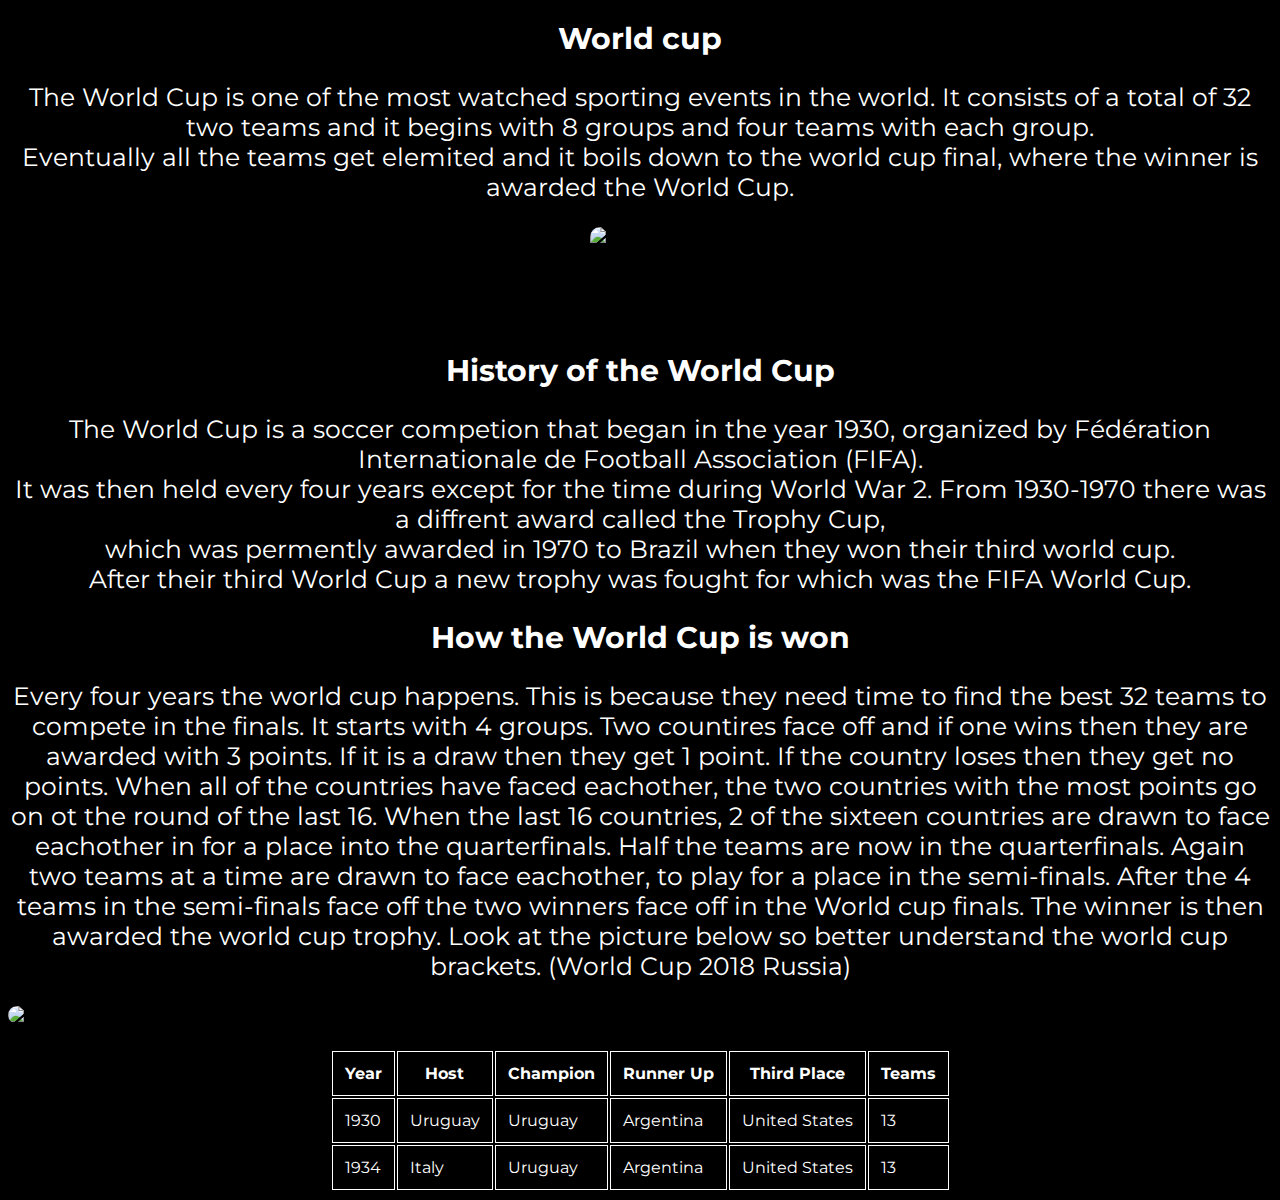
==== index.html @ 8c666b38 "Rename Passionproject.Html to index.html" ====
<!DOCTYPE html>
<html>
<head>
<title>The World Cup</title>
<link href="./DesignTechPassionProject.css" rel="stylesheet">
<link rel="preconnect" href="https://fonts.gstatic.com">
<link href="https://fonts.googleapis.com/css2?family=Montserrat:wght@500&display=swap" rel="stylesheet">
</head>
<body>
 
<h1>World cup</h1>
<p class="Intro-Info">The World Cup is one of the most watched sporting events in the world. It consists of a total of 32 two teams and it begins with 8 groups and four teams with each group. <br>
Eventually all the teams get elemited and it boils down to the world cup final, where the winner is awarded the World Cup.</p>
<img position: fixed; src="https://upload.wikimedia.org/wikipedia/commons/thumb/5/5b/Tour_da_Ta%C3%A7a_da_Copa_do_Mundo_%2814231974005%29.jpg/1200px-Tour_da_Ta%C3%A7a_da_Copa_do_Mundo_%2814231974005%29.jpg"  
 alt="The world cup trophy" width="100px" height="100px">
<h2>History of the World Cup</h2>
<p>The World Cup is a soccer competion that began in the year 1930, organized by Fédération Internationale de Football Association (FIFA). <br>
    It was then held every four years
    except for the time during World War 2. From 1930-1970 there was a diffrent award called the Trophy Cup,<br> which was permently awarded in 1970 to Brazil when they won their 
    third world cup.<br>
     After their third World Cup a new trophy was fought for which was the FIFA World Cup. 
</p>
<h2>How the World Cup is won</h2>
<p>Every four years the world cup happens. This is because they need time to find the best 32 teams to compete in the finals. It starts with 4 groups. Two countires face off
    and if one wins then they are awarded with 3 points. If it is a draw then they get 1 point. If the country loses then they get no points. When all of the countries have 
    faced eachother, the two countries with the most points go on ot the round of the last 16. When the last 16 countries, 2 of the sixteen countries are drawn to face eachother in
    for a place into the quarterfinals. Half the teams are now in the quarterfinals. Again two teams at a time are drawn to face eachother, to play for a place in the semi-finals. After
    the 4 teams in the semi-finals face off the two winners face off in the World cup finals. The winner is then awarded the world cup trophy. Look at the picture below so better understand the world cup brackets.
    (World Cup 2018 Russia)

</p>
<img position: fixed; src="https://cdn.vox-cdn.com/thumbor/IVitzC5Nhm1UahD3h2F643YuuEk=/0x0:1800x1013/1200x0/filters:focal(0x0:1800x1013):no_upscale()/cdn.vox-cdn.com/uploads/chorus_asset/file/11519241/bracket_board.jpg" alt="World cup barckets"
> 
<div class="text-after-image">
    <p></p>
</div>
<div class="table">
    <table>
        <tr>
            <th>Year</th>
            <th>Host</th>
            <th>Champion</th>
            <th>Runner Up</th>
            <th>Third Place</th>
            <th>Teams</th>
        </tr>
        <tr>
            <td>1930</td>
            <td>Uruguay</td>
            <td>Uruguay</td>
            <td>Argentina</td>
            <td>United States</td>
            <td>13</td>
        </tr>
        <tr>
            <td>1934</td>
            <td>Italy</td>
            <td>Uruguay</td>
            <td>Argentina</td>
            <td>United States</td>
            <td>13</td>
        </tr>
    </table>
</div>
</body>
</html>
---- DesignTechPassionProject.css ----
p {
    color:rgb(255, 255, 255);
    font-size: 25px;
}
body{
    background-color: rgb(0, 0, 0);
}

p { 
    text-align: center;
    font-family: "Montserrat"
}
h1, h2{
    text-align: center;
    font-family: "Montserrat";
    color: white;
    font-size: 30px;
}

.table table td, .table table th {
    border: 1px solid white;
    padding: 12px;
}
.table table {
    font-family: "Montserrat";
    color: white;
    margin-left: auto;
    margin-right: auto;
}
img{
 display: block;
 margin-left: auto;
 margin-right: auto;
 border-radius: 10px;
 /* box model */
}
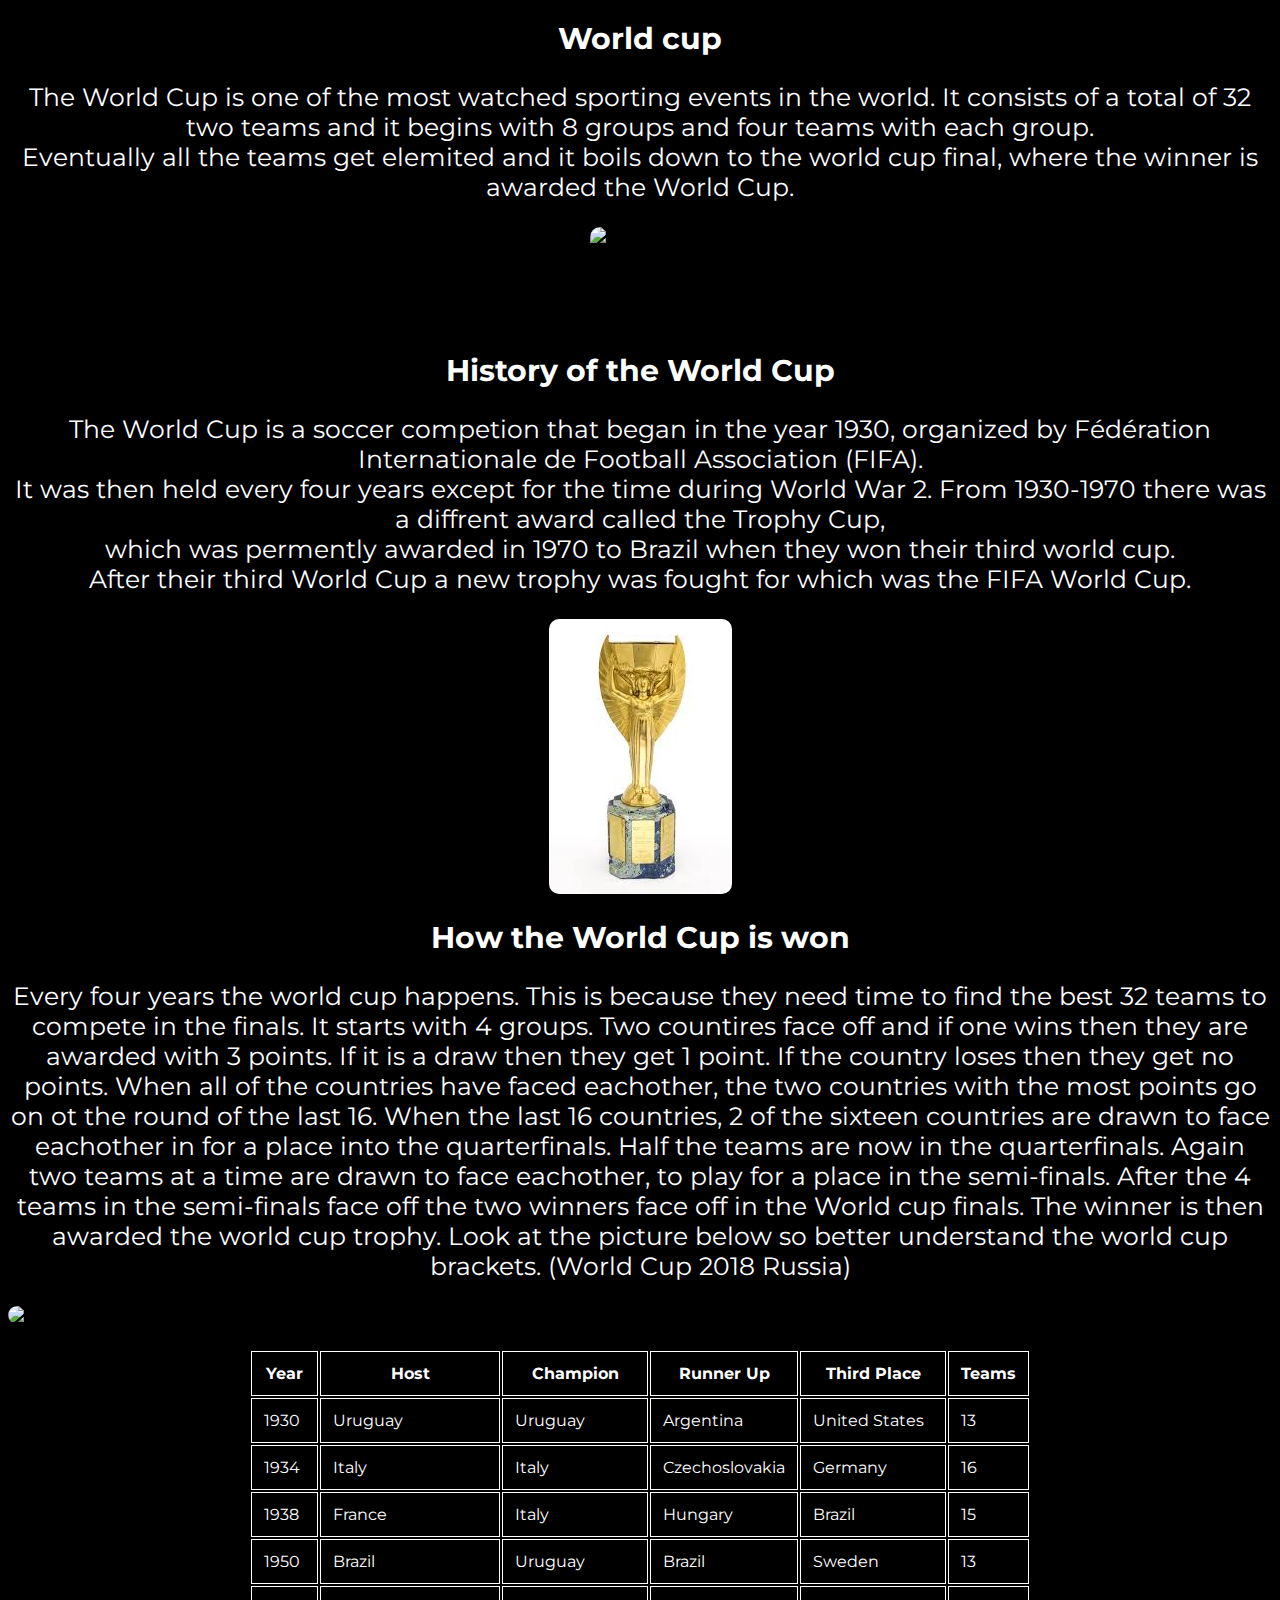
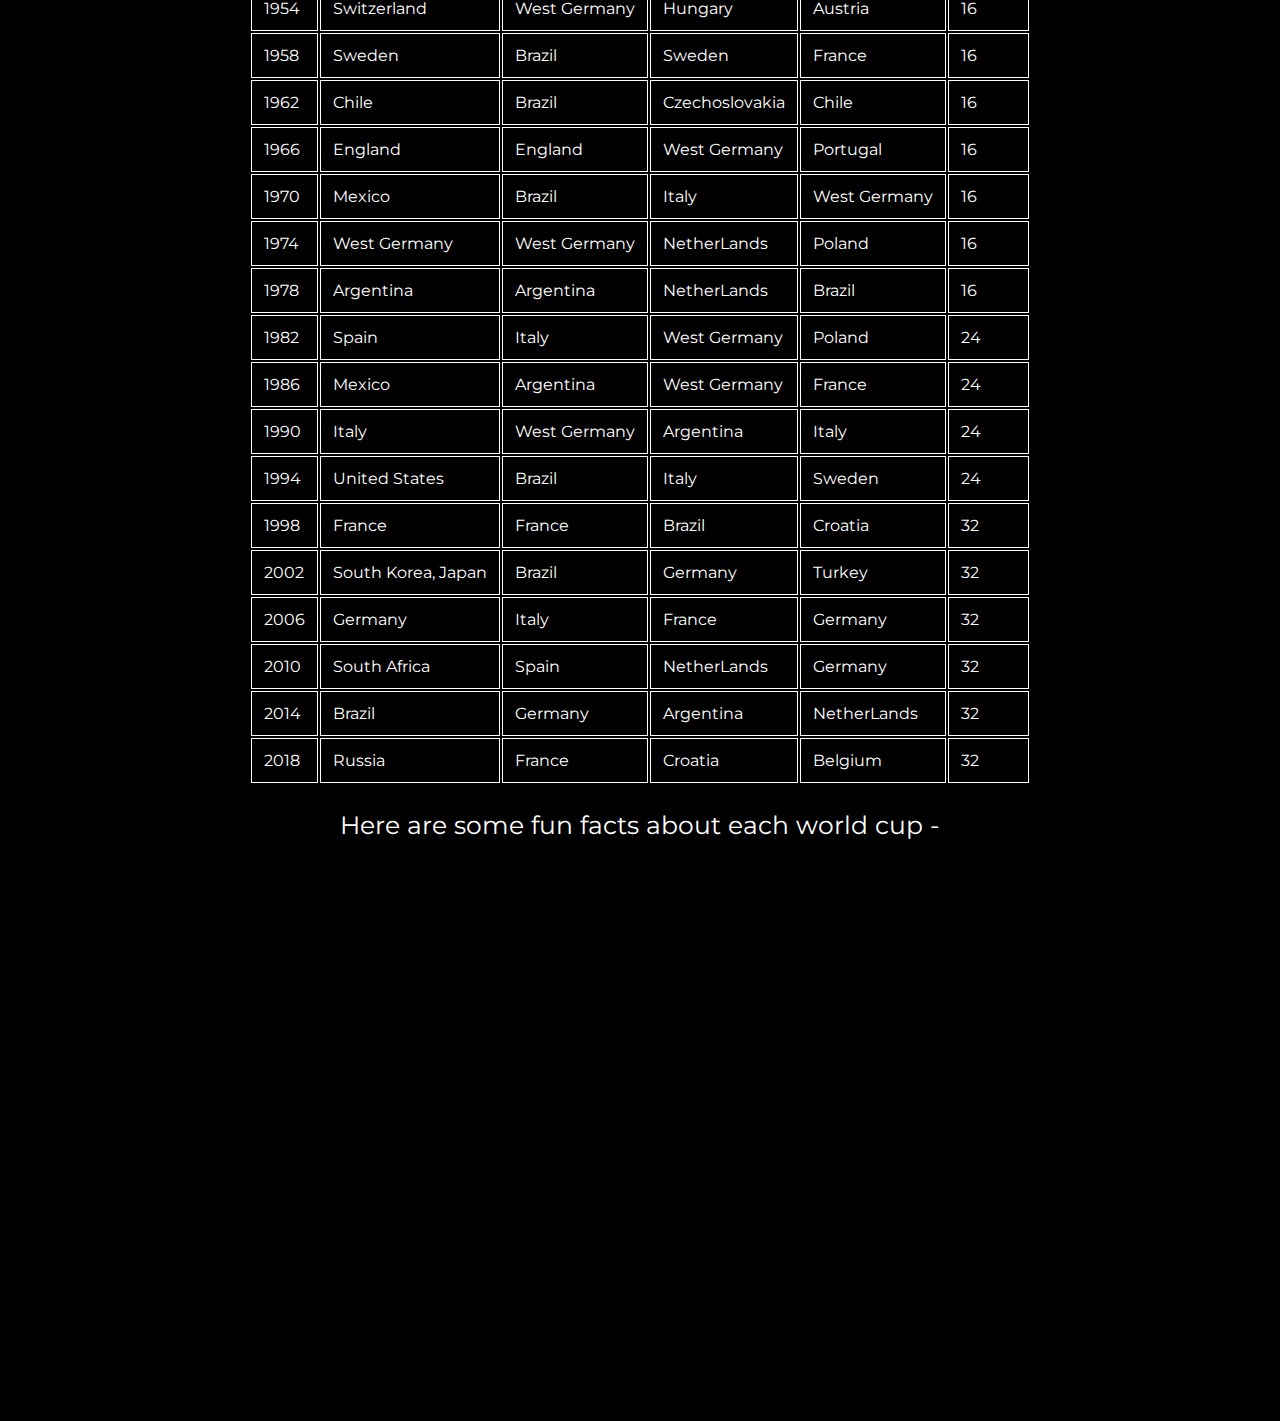
==== commit d7a49bbf: "Update index.html" ====
--- a/index.html
+++ b/index.html
@@ -20,6 +20,8 @@
     third world cup.<br>
      After their third World Cup a new trophy was fought for which was the FIFA World Cup. 
 </p>
+<img position: fixed; src=[data-uri] 
+alt="The Trophy Cup">
 <h2>How the World Cup is won</h2>
 <p>Every four years the world cup happens. This is because they need time to find the best 32 teams to compete in the finals. It starts with 4 groups. Two countires face off
     and if one wins then they are awarded with 3 points. If it is a draw then they get 1 point. If the country loses then they get no points. When all of the countries have 
@@ -39,7 +41,7 @@
         <tr>
             <th>Year</th>
             <th>Host</th>
-            <th>Champion</th>
+            <th>Champion</th>   
             <th>Runner Up</th>
             <th>Third Place</th>
             <th>Teams</th>
@@ -55,13 +57,201 @@
         <tr>
             <td>1934</td>
             <td>Italy</td>
+            <td>Italy</td>
+            <td>Czechoslovakia</td>
+            <td>Germany</td>
+            <td>16</td>
+        </tr>
+        <tr>
+            <td>1938</td>
+            <td>France</td>
+            <td>Italy</td>
+            <td>Hungary</td>
+            <td>Brazil</td>
+            <td>15</td>
+        </tr>
+        <tr>
+            <td>1950</td>
+            <td>Brazil</td>
             <td>Uruguay</td>
-            <td>Argentina</td>
+            <td>Brazil</td>
+            <td>Sweden</td>
+            <td>13</td>
+        </tr>
+        <tr>
+            <td>1954</td>
+            <td>Switzerland</td>
+            <td>West Germany</td>
+            <td>Hungary</td>
+            <td>Austria</td>
+            <td>16</td>
+        </tr>
+        <tr>
+            <td>1958</td>
+            <td>Sweden</td>
+            <td>Brazil</td>
+            <td>Sweden</td>
+            <td>France</td>
+            <td>16</td>
+        </tr>
+        <tr>
+            <td>1962</td>
+            <td>Chile</td>
+            <td>Brazil</td>
+            <td>Czechoslovakia</td>
+            <td>Chile</td>
+            <td>16</td>
+        </tr>
+        <tr>
+            <td>1966</td>
+            <td>England</td>
+            <td>England</td>
+            <td>West Germany</td>
+            <td>Portugal</td>
+            <td>16</td>
+        </tr>
+        <tr>
+            <td>1970</td>
+            <td>Mexico</td>
+            <td>Brazil</td>
+            <td>Italy</td>
+            <td>West Germany</td>
+            <td>16</td>
+        </tr>
+        <tr>
+            <td>1974</td>
+            <td>West Germany</td>
+            <td>West Germany</td>
+            <td>NetherLands</td>
+            <td>Poland</td>
+            <td>16</td>
+        </tr>
+        <tr>
+            <td>1978</td>
+            <td>Argentina</td>
+            <td>Argentina</td>
+            <td>NetherLands</td>
+            <td>Brazil</td>
+            <td>16</td>
+        </tr>
+        <tr>
+            <td>1982</td>
+            <td>Spain</td>
+            <td>Italy</td>
+            <td>West Germany</td>
+            <td>Poland</td>
+            <td>24</td>
+        </tr>
+        <tr>
+            <td>1986</td>
+            <td>Mexico</td>
+            <td>Argentina</td>
+            <td>West Germany</td>
+            <td>France</td>
+            <td>24</td>
+        </tr>
+        <tr>
+            <td>1990</td>
+            <td>Italy</td>
+            <td>West Germany</td>
+            <td>Argentina</td>
+            <td>Italy</td>
+            <td>24</td>
+        </tr>
+        <tr>
+            <td>1994</td>
             <td>United States</td>
-            <td>13</td>
+            <td>Brazil</td>
+            <td>Italy</td>
+            <td>Sweden</td>
+            <td>24</td>
+        </tr>
+        <tr>
+            <td>1998</td>
+            <td>France</td>
+            <td>France</td>
+            <td>Brazil</td>
+            <td>Croatia</td>
+            <td>32</td>
+        </tr>
+        <tr>
+            <td>2002</td>
+            <td>South Korea, Japan</td>
+            <td>Brazil</td>
+            <td>Germany</td>
+            <td>Turkey</td>
+            <td>32</td>
+        </tr>
+        <tr>
+            <td>2006</td>
+            <td>Germany</td>
+            <td>Italy</td>
+            <td>France</td>
+            <td>Germany</td>
+            <td>32</td>
+        </tr>
+        <tr>
+            <td>2010</td>
+            <td>South Africa</td>
+            <td>Spain</td>
+            <td>NetherLands</td>
+            <td>Germany</td>
+            <td>32</td>
+        </tr>
+        <tr>
+            <td>2014</td>
+            <td>Brazil</td>
+            <td>Germany</td>
+            <td>Argentina</td>
+            <td>NetherLands</td>
+            <td>32</td>
+        </tr>
+        <tr>
+            <td>2018</td>
+            <td>Russia</td>
+            <td>France</td>
+            <td>Croatia</td>
+            <td>Belgium</td>
+            <td>32</td>
         </tr>
     </table>
 </div>
+<p>Here are some fun facts about each world cup - </p>
+<ul>
+    <li>1930 - This was the first ever World Cup meaning Uruguay was the first winner of the World Cup</li>
+    <li>1934 -  It was the only occasion when all qualifying quarter-final teams were from Europe. Austria, Czechoslovakia, Germany, Hungary, Italy, Spain, Sweden, and Switzerland were the last 8 teams in the 1934 world cup.</li>
+    <li>1938 - Out of all the teams to qualify for a World Cup, Indonesia have played the least amound of matches, having only played one.</li>
+    <li>1950 - Germany and Italy were suspended from the World Cup due to consequences from the World War</li>
+    <li>1954 - In the group stages Hungary thrashed Germany in an 8-3 victory. Then in the World cup finals they met again and after being 2-0 after only eight minutes, Germany made an incredable comeback to win the finals 3-2</li>
+    <li>1958 - Just Fontaine from the France national team has the most goals in a single tournament with a whole 13 goals in just one tournament</li>
+    <li>1962 - A match betewen Chile and Italy quickly esclated to the battle in Santiago and it was the insperation for yellow and red cards. </li> 
+    
+    <li>1966 - A famous incident happened in the finals when Geoff Hurst's struck the ball under the crossbar and went on the line. Or over? People are still to this day trying to figure out if 
+        his goal shouldv'e counted (which it did) or should it have been no goal???
+    </li>
+    <li>1970 - Brazillian star Pele wins his third World Cup and is now the only person to ever win this title 3 times</li>
+    <li>1974 - </li>
+    <li>1978 - Johan Cruyff, one of the biggest stars at the time didn't play for the NetherLands that world cup. The reason beign that just a few months ago he was robbed and 
+        almost killed. Luckly he wasn't harmed but he couldn't leave his wife and kids alone after what at just happened.
+    </li>
+    <li>1982 - </li>
+    <li>1986 - 2 very memorable moments happened in this world cup and they were in the same game. Diego Maradona, one of the greatest players ever, scored a memorable
+        goal in the 51st moment against England. The was was over him and he headed it into the goal. But Maradona also used a little bit of his hand. When he was
+    questioned about the goal he said "It was a little with the head of Maradona and a little with the hand of god". After that goal he scored a goal that was named the goal of 
+the century, because he dribbled passed six England players and then scored from a tight angle. </li>
+    <li>1990 -  Franz Beckenbauer wins the world cup as a manager. He was the second person to win a world cup as a manager and a player. </li>
+    <li>1994 - This was the first World Cup the the USA hosted. </li>
+    <li>1998 - A night before the World Cup finals Brazillian legend Ronaldo Nezerio started Convulsed and he had a heart attack. He wasn't expected to play but he did, but unfortionatly
+        France beat them 3-0.  </li>
+        <li>2002 - Brazil win their fifth world cup making them the team with the country with the most world cup wins.</li>
+        <li>2006 - In the 115th minute of the World Cup final in a clash betewen France vs Italy french legend Zinedine Zidane head-butts Marco Materazzi. He gets the red card and France lose in the 
+            penelty shootout
+            <li>2010 - The world cup is hosted in South Africa making it the first african country to host a world cup. Spain wins their very first world cup here</li>
+            <li>2014 - This is the first World Cup to use goal line techknowlegy</li>
+            <li>2018 - World Cup 2018 was the most viewed world cup with a hefty 3.2 billion viewers around the world</li>
+
+        </li>
+  </ul>
 </body>
 </html>
 
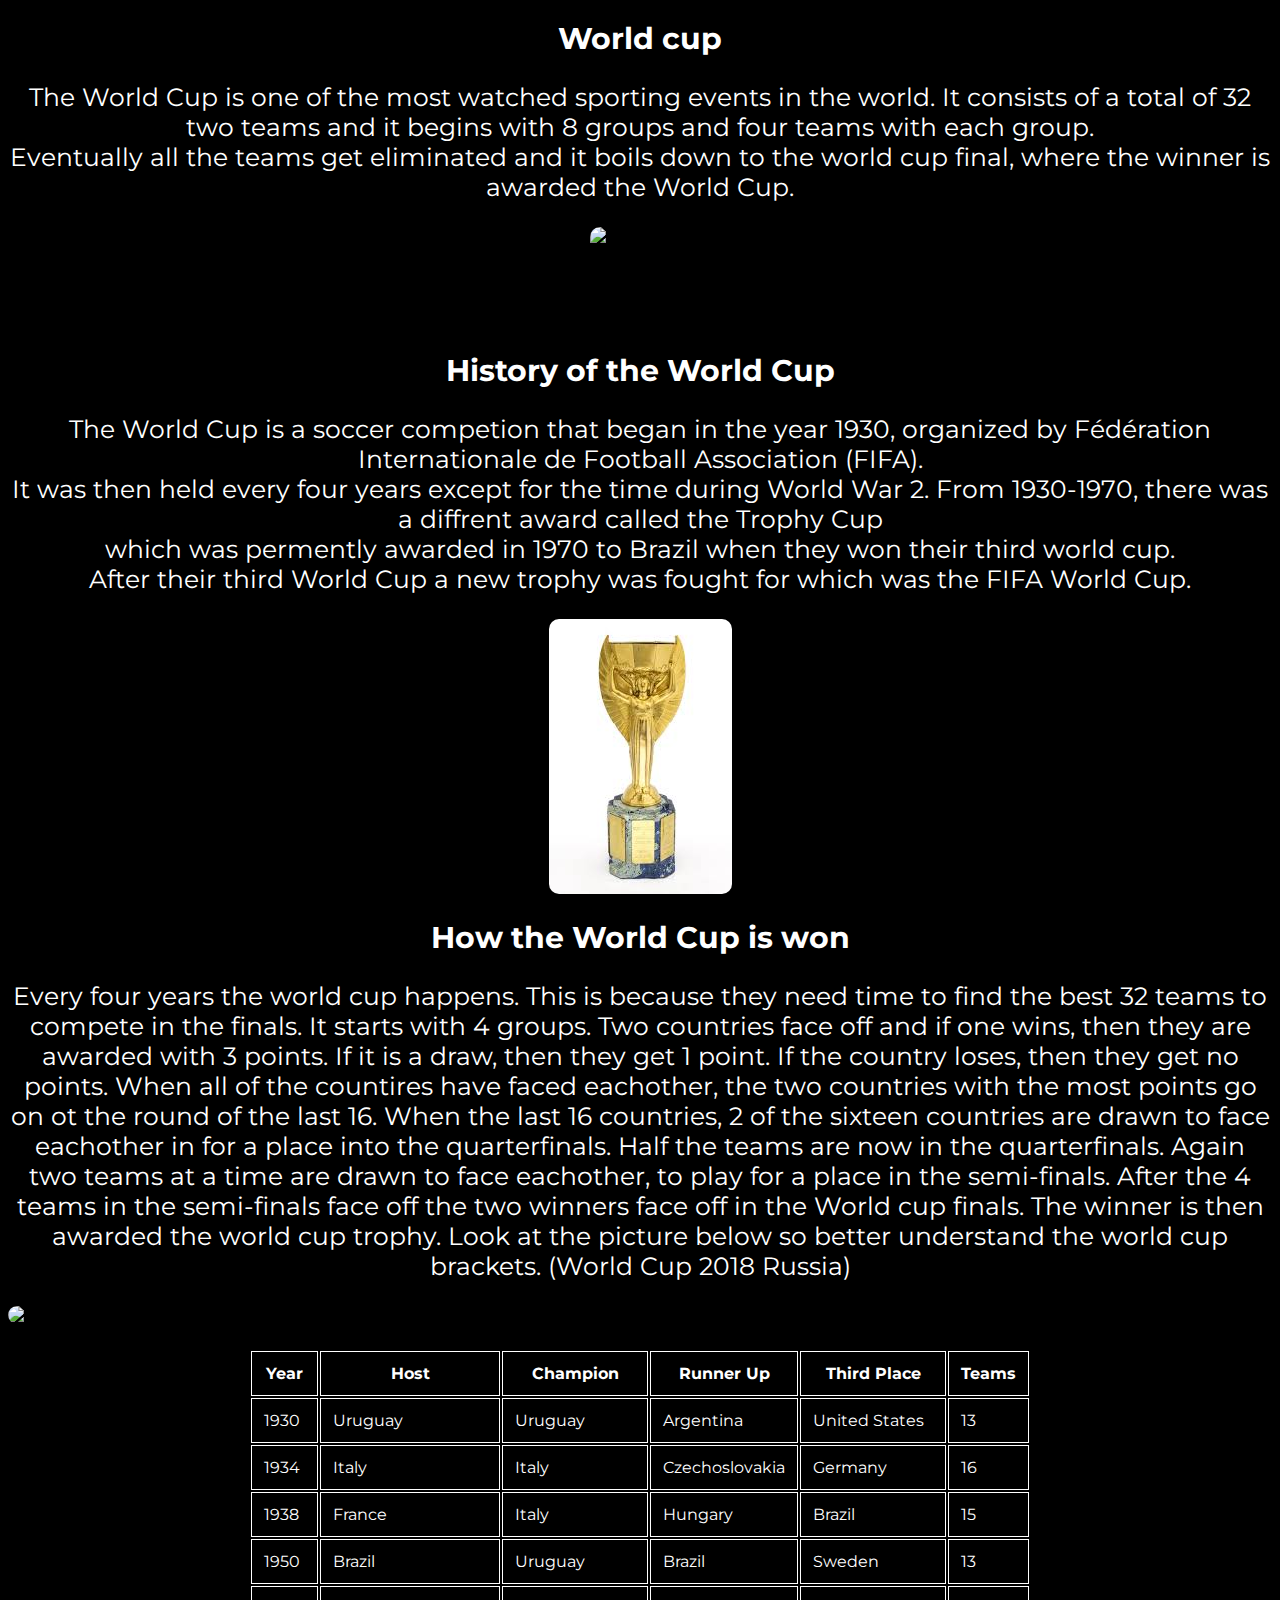
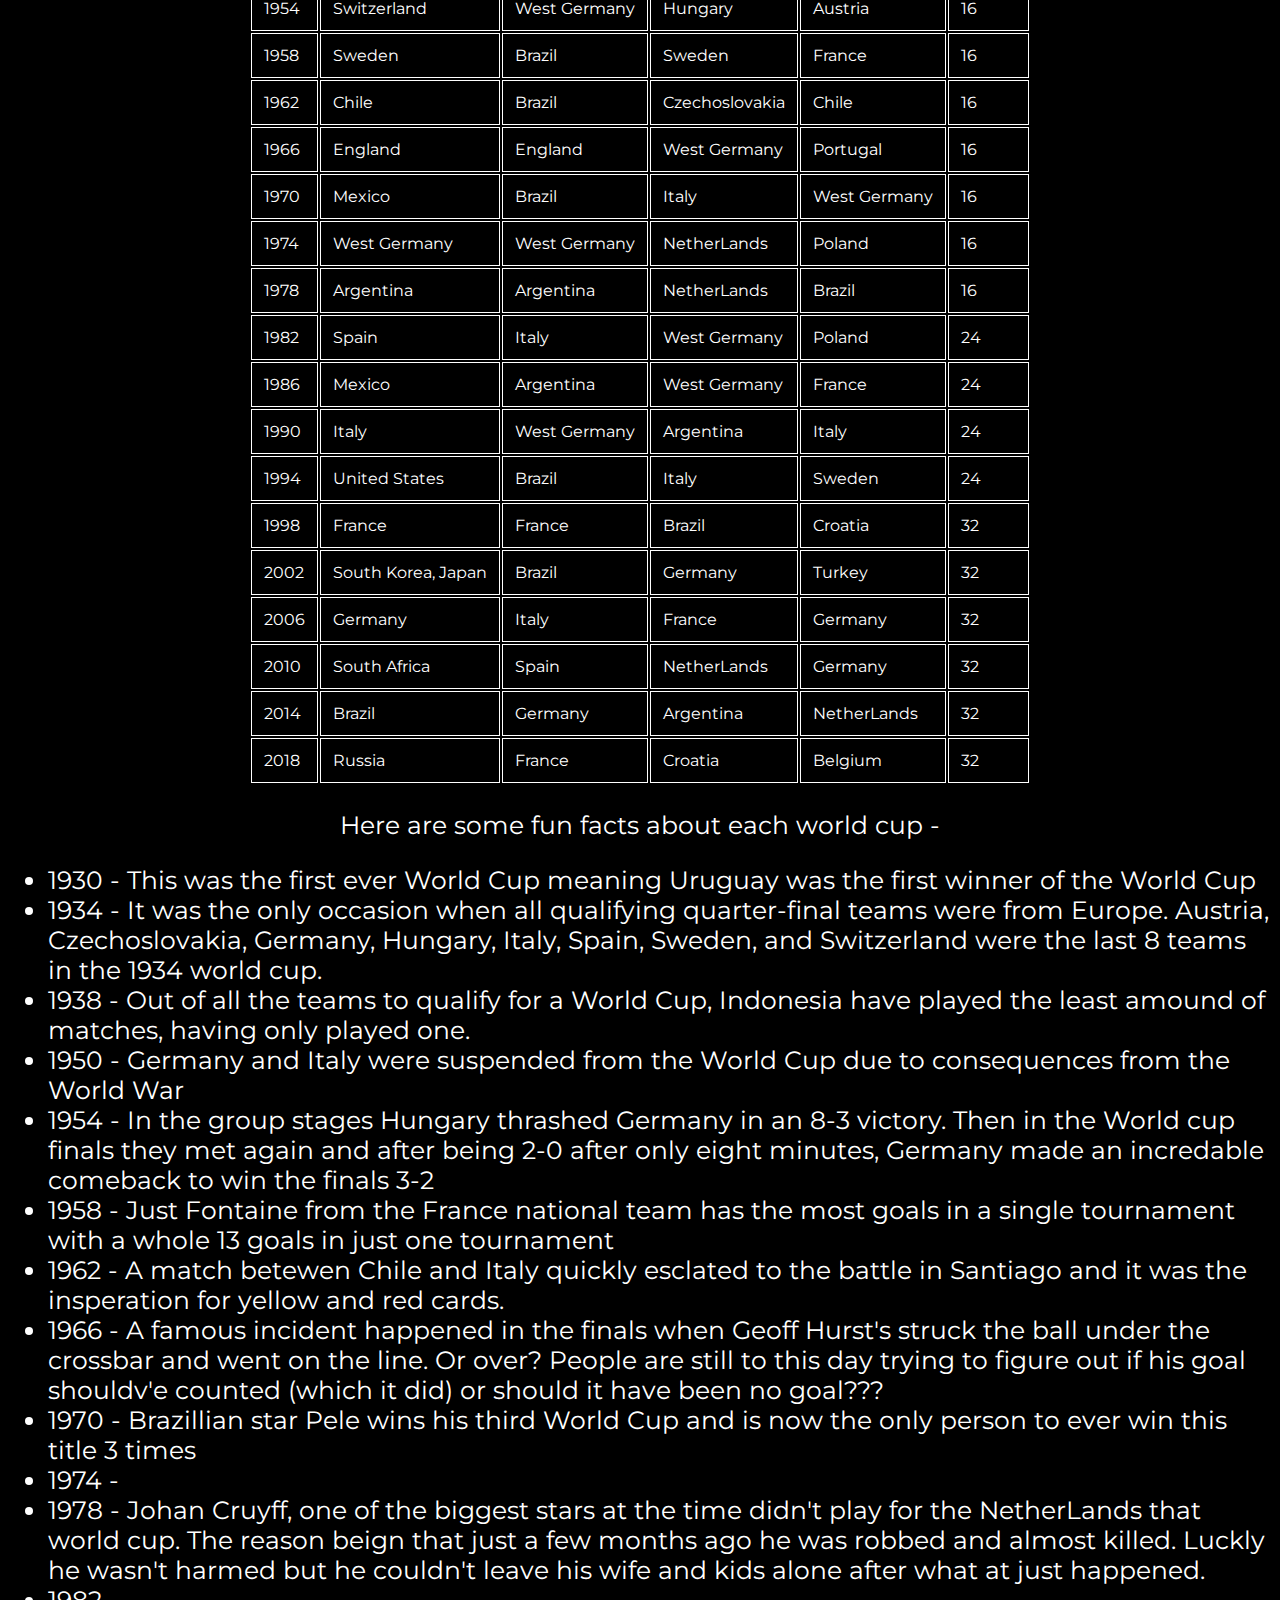
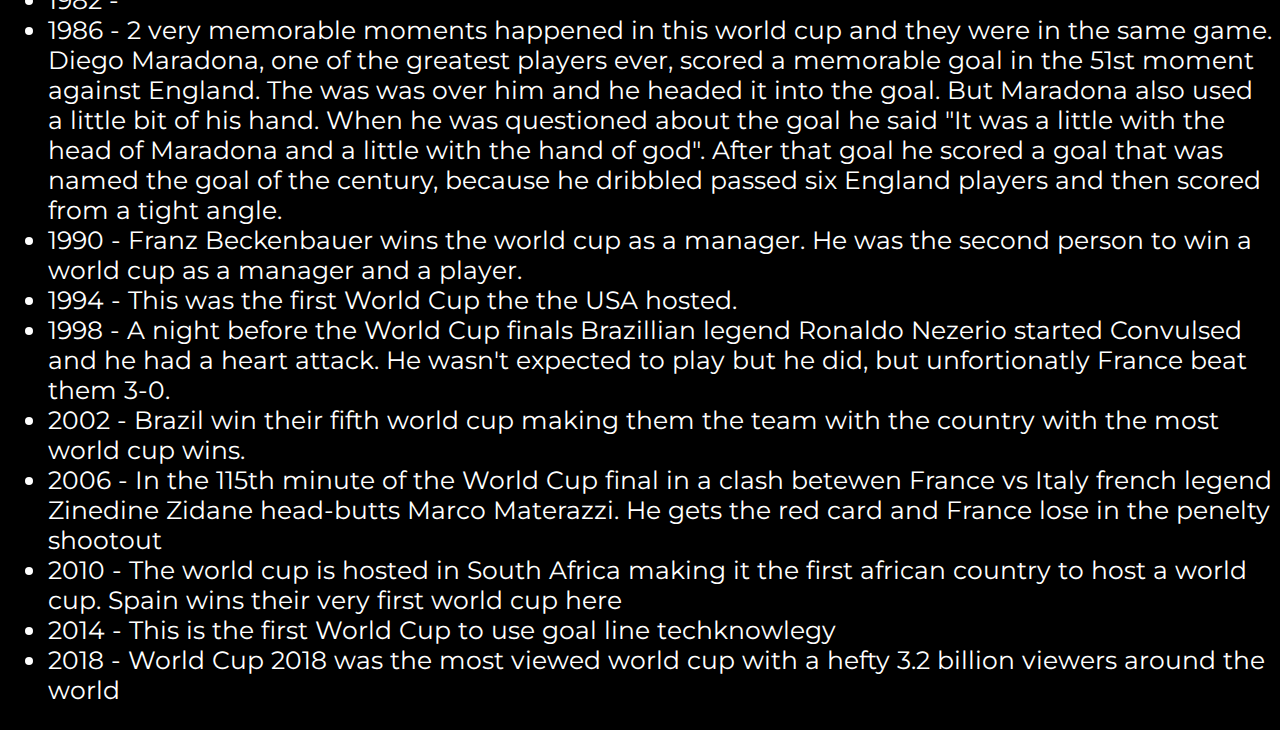
==== commit 70b3c01e: "Update index.html" ====
--- a/index.html
+++ b/index.html
@@ -10,21 +10,21 @@
  
 <h1>World cup</h1>
 <p class="Intro-Info">The World Cup is one of the most watched sporting events in the world. It consists of a total of 32 two teams and it begins with 8 groups and four teams with each group. <br>
-Eventually all the teams get elemited and it boils down to the world cup final, where the winner is awarded the World Cup.</p>
+Eventually all the teams get eliminated and it boils down to the world cup final, where the winner is awarded the World Cup.</p>
 <img position: fixed; src="https://upload.wikimedia.org/wikipedia/commons/thumb/5/5b/Tour_da_Ta%C3%A7a_da_Copa_do_Mundo_%2814231974005%29.jpg/1200px-Tour_da_Ta%C3%A7a_da_Copa_do_Mundo_%2814231974005%29.jpg"  
  alt="The world cup trophy" width="100px" height="100px">
 <h2>History of the World Cup</h2>
 <p>The World Cup is a soccer competion that began in the year 1930, organized by Fédération Internationale de Football Association (FIFA). <br>
     It was then held every four years
-    except for the time during World War 2. From 1930-1970 there was a diffrent award called the Trophy Cup,<br> which was permently awarded in 1970 to Brazil when they won their 
+    except for the time during World War 2. From 1930-1970, there was a diffrent award called the Trophy Cup<br> which was permently awarded in 1970 to Brazil when they won their 
     third world cup.<br>
      After their third World Cup a new trophy was fought for which was the FIFA World Cup. 
 </p>
 <img position: fixed; src=[data-uri] 
 alt="The Trophy Cup">
 <h2>How the World Cup is won</h2>
-<p>Every four years the world cup happens. This is because they need time to find the best 32 teams to compete in the finals. It starts with 4 groups. Two countires face off
-    and if one wins then they are awarded with 3 points. If it is a draw then they get 1 point. If the country loses then they get no points. When all of the countries have 
+<p>Every four years the world cup happens. This is because they need time to find the best 32 teams to compete in the finals. It starts with 4 groups. Two countries face off
+    and if one wins, then they are awarded with 3 points. If it is a draw, then they get 1 point. If the country loses, then they get no points. When all of the countires have 
     faced eachother, the two countries with the most points go on ot the round of the last 16. When the last 16 countries, 2 of the sixteen countries are drawn to face eachother in
     for a place into the quarterfinals. Half the teams are now in the quarterfinals. Again two teams at a time are drawn to face eachother, to play for a place in the semi-finals. After
     the 4 teams in the semi-finals face off the two winners face off in the World cup finals. The winner is then awarded the world cup trophy. Look at the picture below so better understand the world cup brackets.
--- a/DesignTechPassionProject.css
+++ b/DesignTechPassionProject.css
@@ -33,4 +33,9 @@
  margin-right: auto;
  border-radius: 10px;
  /* box model */
-}+}
+ul{
+    color:rgb(255, 255, 255);
+    font-size: 25px;
+    font-family: "Montserrat"
+}
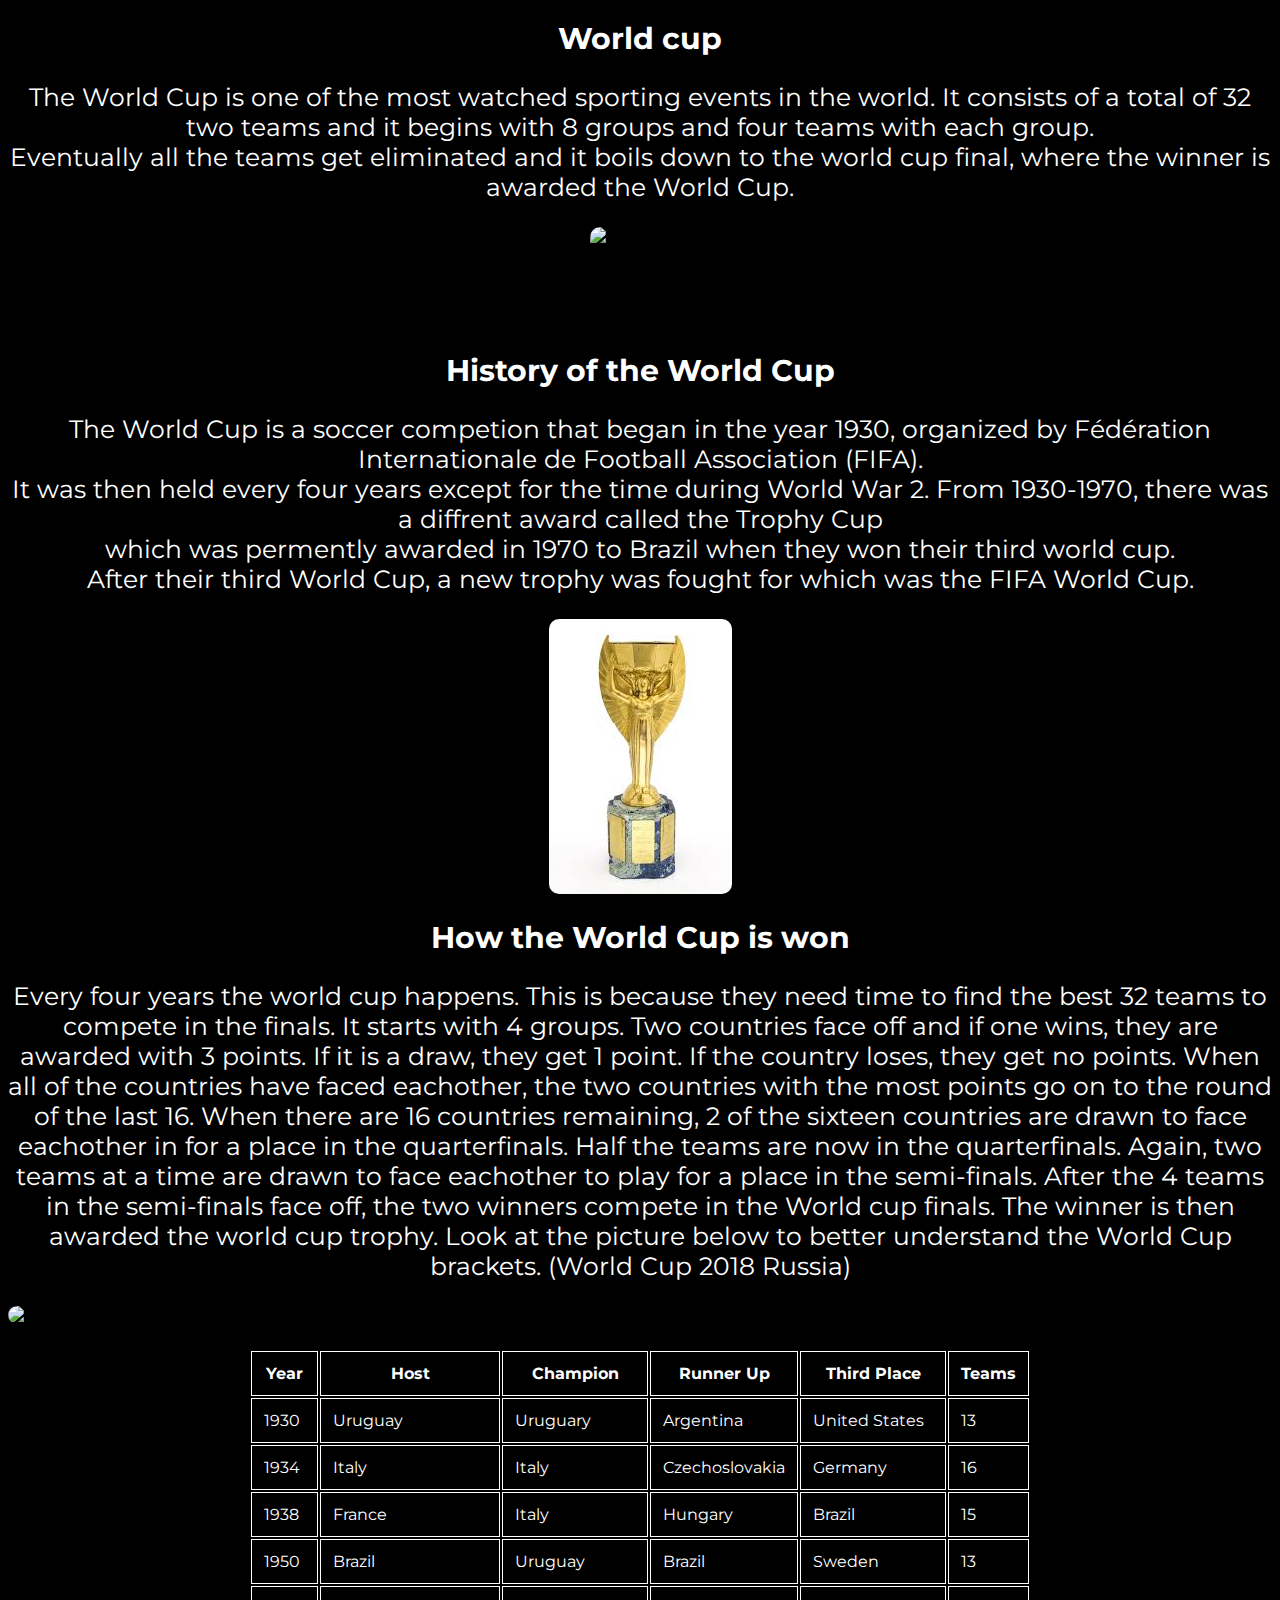
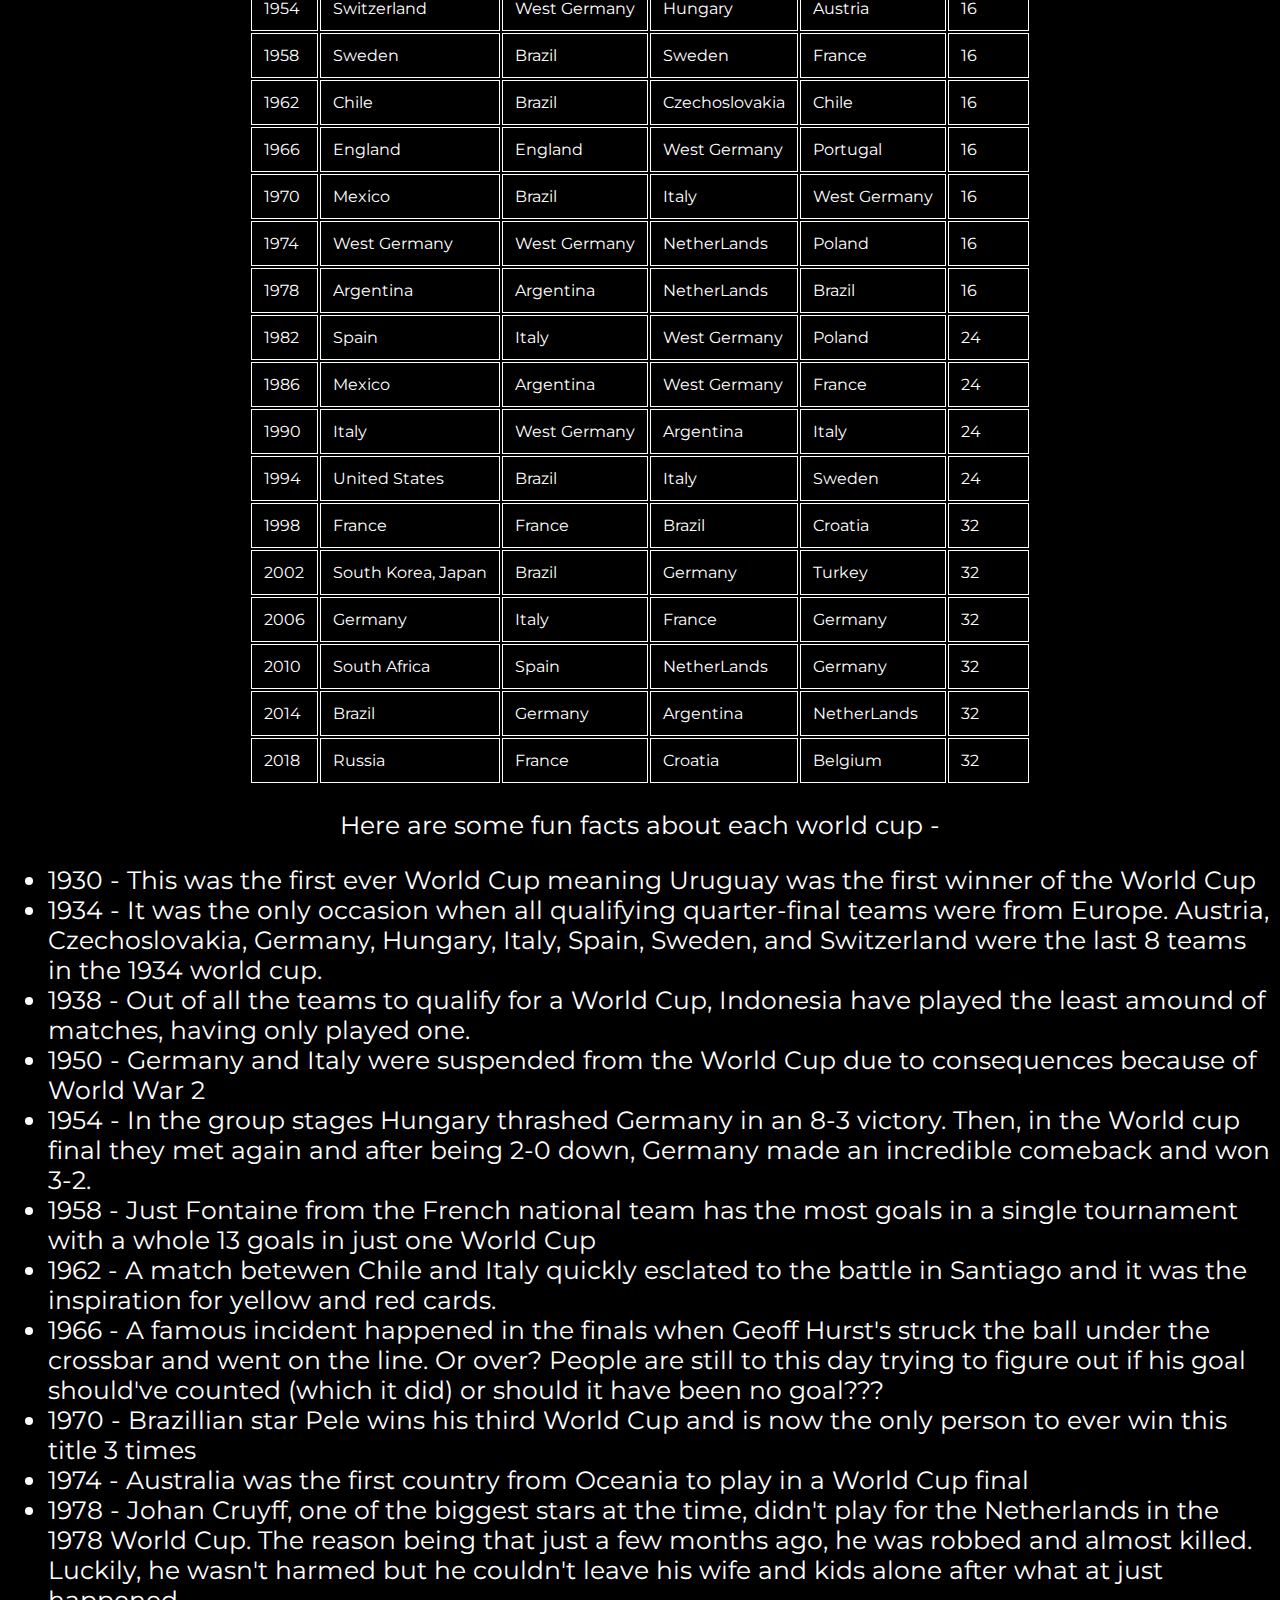
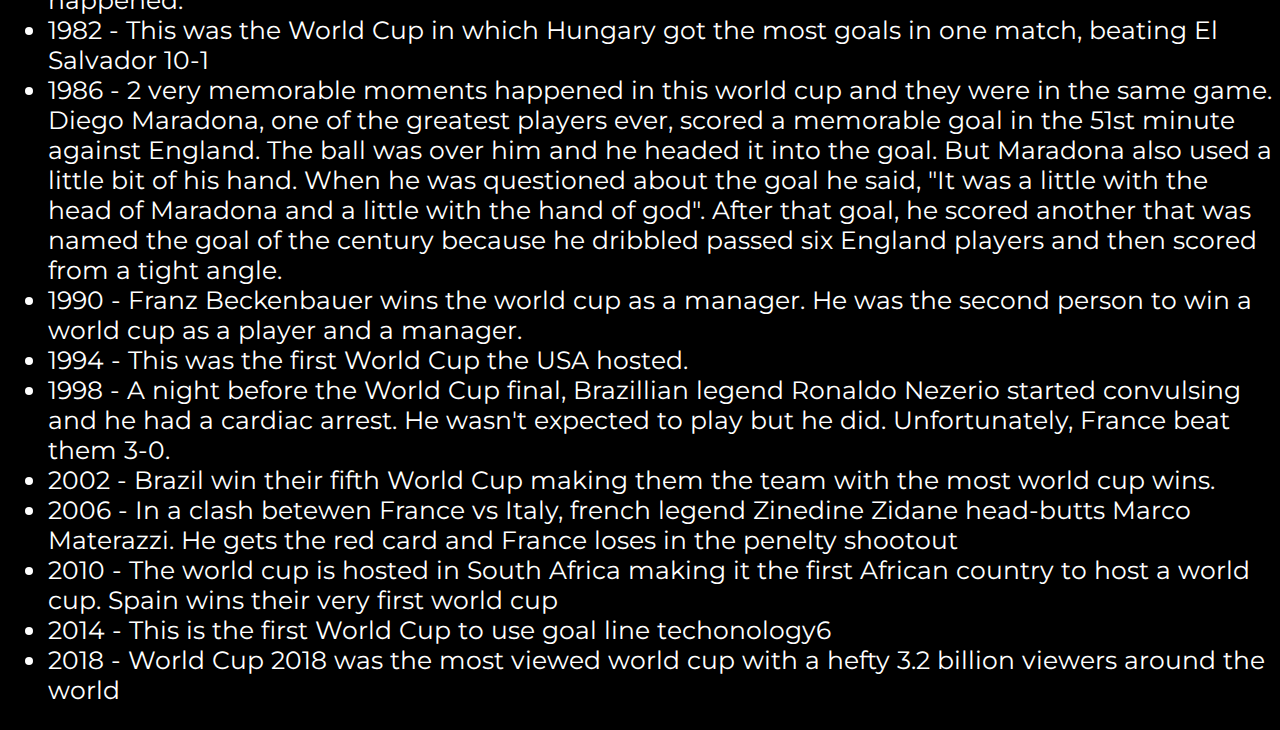
==== commit dd8877e7: "Update index.html" ====
--- a/index.html
+++ b/index.html
@@ -18,16 +18,16 @@
     It was then held every four years
     except for the time during World War 2. From 1930-1970, there was a diffrent award called the Trophy Cup<br> which was permently awarded in 1970 to Brazil when they won their 
     third world cup.<br>
-     After their third World Cup a new trophy was fought for which was the FIFA World Cup. 
+     After their third World Cup, a new trophy was fought for which was the FIFA World Cup. 
 </p>
 <img position: fixed; src=[data-uri] 
 alt="The Trophy Cup">
 <h2>How the World Cup is won</h2>
 <p>Every four years the world cup happens. This is because they need time to find the best 32 teams to compete in the finals. It starts with 4 groups. Two countries face off
-    and if one wins, then they are awarded with 3 points. If it is a draw, then they get 1 point. If the country loses, then they get no points. When all of the countires have 
-    faced eachother, the two countries with the most points go on ot the round of the last 16. When the last 16 countries, 2 of the sixteen countries are drawn to face eachother in
-    for a place into the quarterfinals. Half the teams are now in the quarterfinals. Again two teams at a time are drawn to face eachother, to play for a place in the semi-finals. After
-    the 4 teams in the semi-finals face off the two winners face off in the World cup finals. The winner is then awarded the world cup trophy. Look at the picture below so better understand the world cup brackets.
+    and if one wins, they are awarded with 3 points. If it is a draw, they get 1 point. If the country loses, they get no points. When all of the countries have 
+    faced eachother, the two countries with the most points go on to the round of the last 16. When there are 16 countries remaining, 2 of the sixteen countries are drawn to face eachother in
+    for a place in the quarterfinals. Half the teams are now in the quarterfinals. Again, two teams at a time are drawn to face eachother to play for a place in the semi-finals. After
+    the 4 teams in the semi-finals face off, the two winners compete in the World cup finals. The winner is then awarded the world cup trophy. Look at the picture below to better understand the World Cup brackets.
     (World Cup 2018 Russia)
 
 </p>
@@ -49,7 +49,7 @@
         <tr>
             <td>1930</td>
             <td>Uruguay</td>
-            <td>Uruguay</td>
+            <td>Uruguary</td>
             <td>Argentina</td>
             <td>United States</td>
             <td>13</td>
@@ -221,33 +221,35 @@
     <li>1930 - This was the first ever World Cup meaning Uruguay was the first winner of the World Cup</li>
     <li>1934 -  It was the only occasion when all qualifying quarter-final teams were from Europe. Austria, Czechoslovakia, Germany, Hungary, Italy, Spain, Sweden, and Switzerland were the last 8 teams in the 1934 world cup.</li>
     <li>1938 - Out of all the teams to qualify for a World Cup, Indonesia have played the least amound of matches, having only played one.</li>
-    <li>1950 - Germany and Italy were suspended from the World Cup due to consequences from the World War</li>
-    <li>1954 - In the group stages Hungary thrashed Germany in an 8-3 victory. Then in the World cup finals they met again and after being 2-0 after only eight minutes, Germany made an incredable comeback to win the finals 3-2</li>
-    <li>1958 - Just Fontaine from the France national team has the most goals in a single tournament with a whole 13 goals in just one tournament</li>
-    <li>1962 - A match betewen Chile and Italy quickly esclated to the battle in Santiago and it was the insperation for yellow and red cards. </li> 
+    <li>1950 - Germany and Italy were suspended from the World Cup due to consequences because of World War 2</li>
+    <li>1954 - In the group stages Hungary thrashed Germany in an 8-3 victory. Then, in the World cup final they met again and after being 2-0 down, Germany made an 
+        incredible comeback and won 3-2.
+    </li>
+    <li>1958 - Just Fontaine from the French national team has the most goals in a single tournament with a whole 13 goals in just one World Cup</li>
+    <li>1962 - A match betewen Chile and Italy quickly esclated to the battle in Santiago and it was the inspiration for yellow and red cards. </li> 
     
     <li>1966 - A famous incident happened in the finals when Geoff Hurst's struck the ball under the crossbar and went on the line. Or over? People are still to this day trying to figure out if 
-        his goal shouldv'e counted (which it did) or should it have been no goal???
+        his goal should've counted (which it did) or should it have been no goal???
     </li>
     <li>1970 - Brazillian star Pele wins his third World Cup and is now the only person to ever win this title 3 times</li>
-    <li>1974 - </li>
-    <li>1978 - Johan Cruyff, one of the biggest stars at the time didn't play for the NetherLands that world cup. The reason beign that just a few months ago he was robbed and 
-        almost killed. Luckly he wasn't harmed but he couldn't leave his wife and kids alone after what at just happened.
+    <li>1974 - Australia was the first country from Oceania to play in a World Cup final </li>
+    <li>1978 - Johan Cruyff, one of the biggest stars at the time, didn't play for the Netherlands in the 1978 World Cup. The reason being that just a few months ago, he was robbed and 
+        almost killed. Luckily, he wasn't harmed but he couldn't leave his wife and kids alone after what at just happened.
     </li>
-    <li>1982 - </li>
+    <li>1982 - This was the World Cup in which Hungary got the most goals in one match, beating El Salvador 10-1 </li>
     <li>1986 - 2 very memorable moments happened in this world cup and they were in the same game. Diego Maradona, one of the greatest players ever, scored a memorable
-        goal in the 51st moment against England. The was was over him and he headed it into the goal. But Maradona also used a little bit of his hand. When he was
-    questioned about the goal he said "It was a little with the head of Maradona and a little with the hand of god". After that goal he scored a goal that was named the goal of 
-the century, because he dribbled passed six England players and then scored from a tight angle. </li>
-    <li>1990 -  Franz Beckenbauer wins the world cup as a manager. He was the second person to win a world cup as a manager and a player. </li>
-    <li>1994 - This was the first World Cup the the USA hosted. </li>
-    <li>1998 - A night before the World Cup finals Brazillian legend Ronaldo Nezerio started Convulsed and he had a heart attack. He wasn't expected to play but he did, but unfortionatly
+        goal in the 51st minute against England. The ball was over him and he headed it into the goal. But Maradona also used a little bit of his hand. When he was
+    questioned about the goal he said, "It was a little with the head of Maradona and a little with the hand of god". After that goal, he scored another that was named the goal of 
+the century because he dribbled passed six England players and then scored from a tight angle. </li>
+    <li>1990 -  Franz Beckenbauer wins the world cup as a manager. He was the second person to win a world cup as a player and a manager. </li>
+    <li>1994 - This was the first World Cup the USA hosted. </li>
+    <li>1998 - A night before the World Cup final, Brazillian legend Ronaldo Nezerio started convulsing and he had a cardiac arrest. He wasn't expected to play but he did. Unfortunately,
         France beat them 3-0.  </li>
-        <li>2002 - Brazil win their fifth world cup making them the team with the country with the most world cup wins.</li>
-        <li>2006 - In the 115th minute of the World Cup final in a clash betewen France vs Italy french legend Zinedine Zidane head-butts Marco Materazzi. He gets the red card and France lose in the 
+        <li>2002 - Brazil win their fifth World Cup making them the team with the most world cup wins.</li>
+        <li>2006 - In a clash betewen France vs Italy, french legend Zinedine Zidane head-butts Marco Materazzi. He gets the red card and France loses in the 
             penelty shootout
-            <li>2010 - The world cup is hosted in South Africa making it the first african country to host a world cup. Spain wins their very first world cup here</li>
-            <li>2014 - This is the first World Cup to use goal line techknowlegy</li>
+            <li>2010 - The world cup is hosted in South Africa making it the first African country to host a world cup. Spain wins their very first world cup</li>
+            <li>2014 - This is the first World Cup to use goal line techonology6</li>
             <li>2018 - World Cup 2018 was the most viewed world cup with a hefty 3.2 billion viewers around the world</li>
 
         </li>
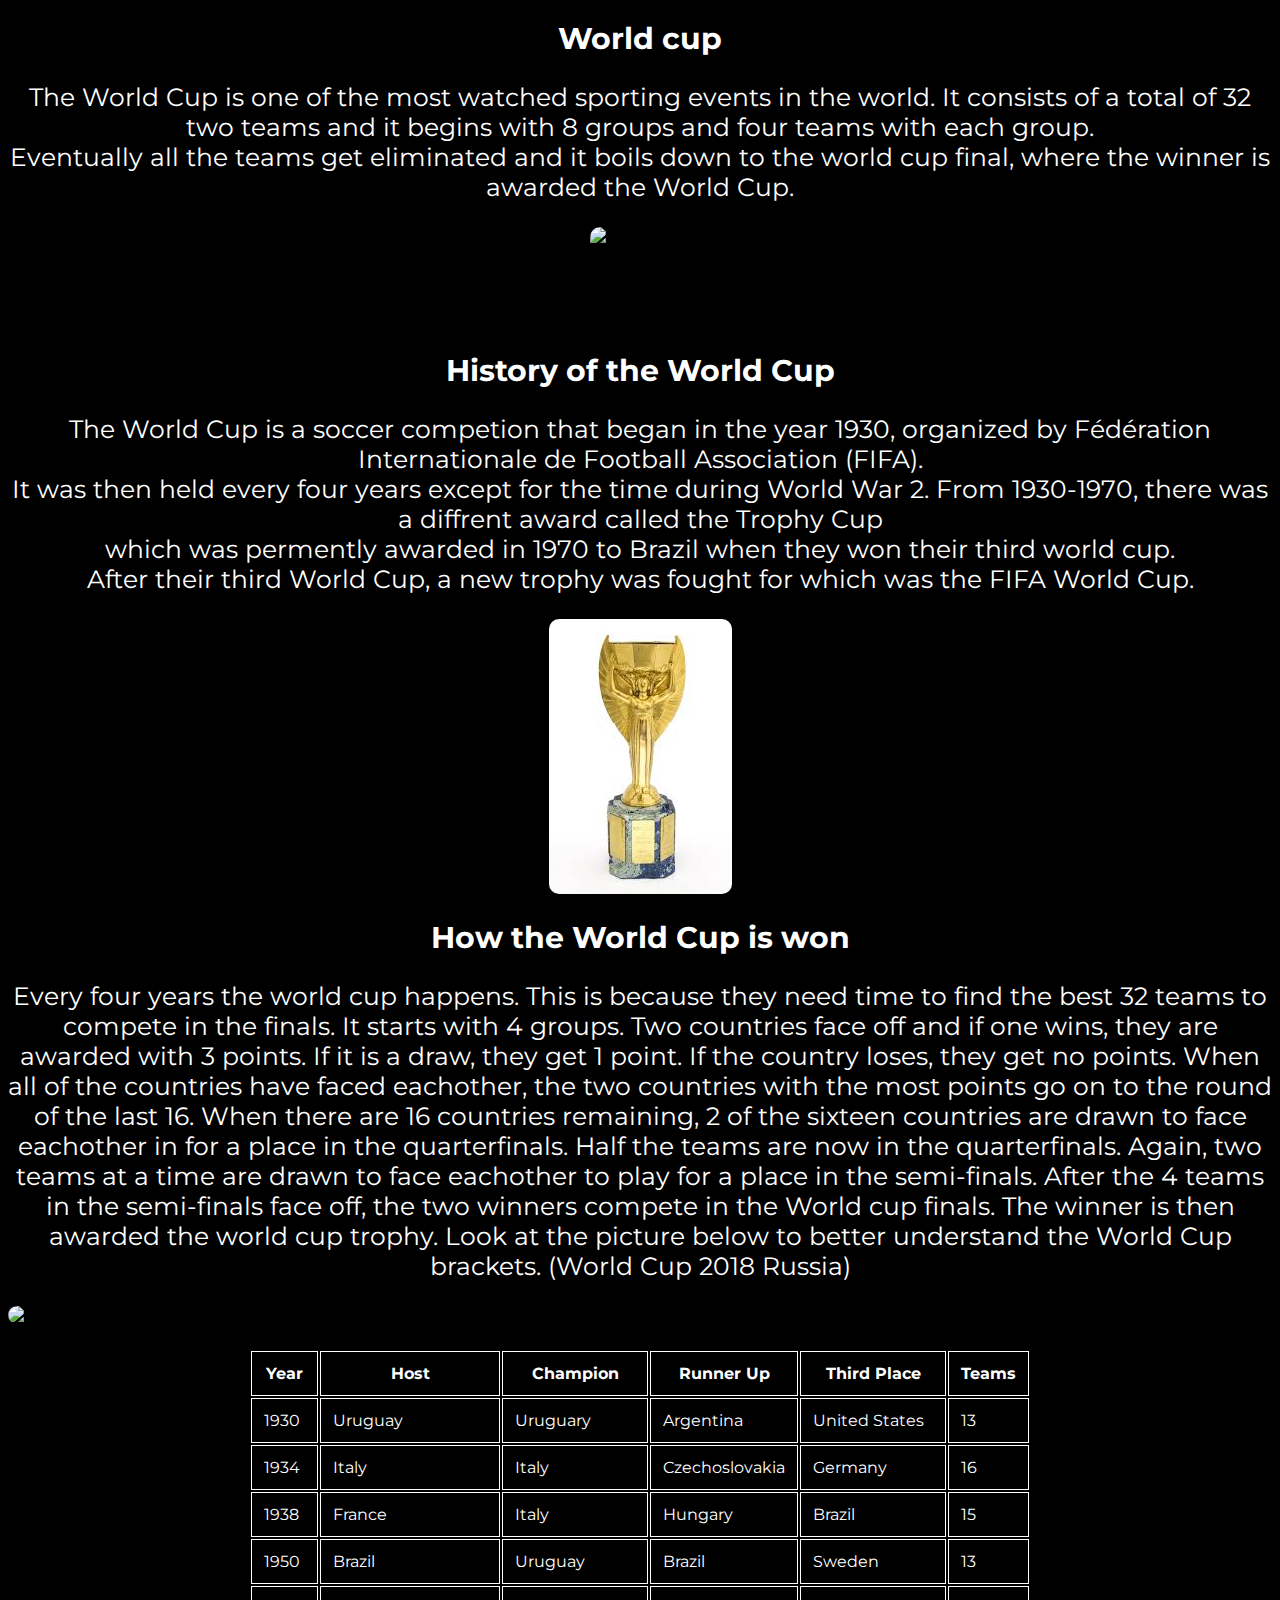
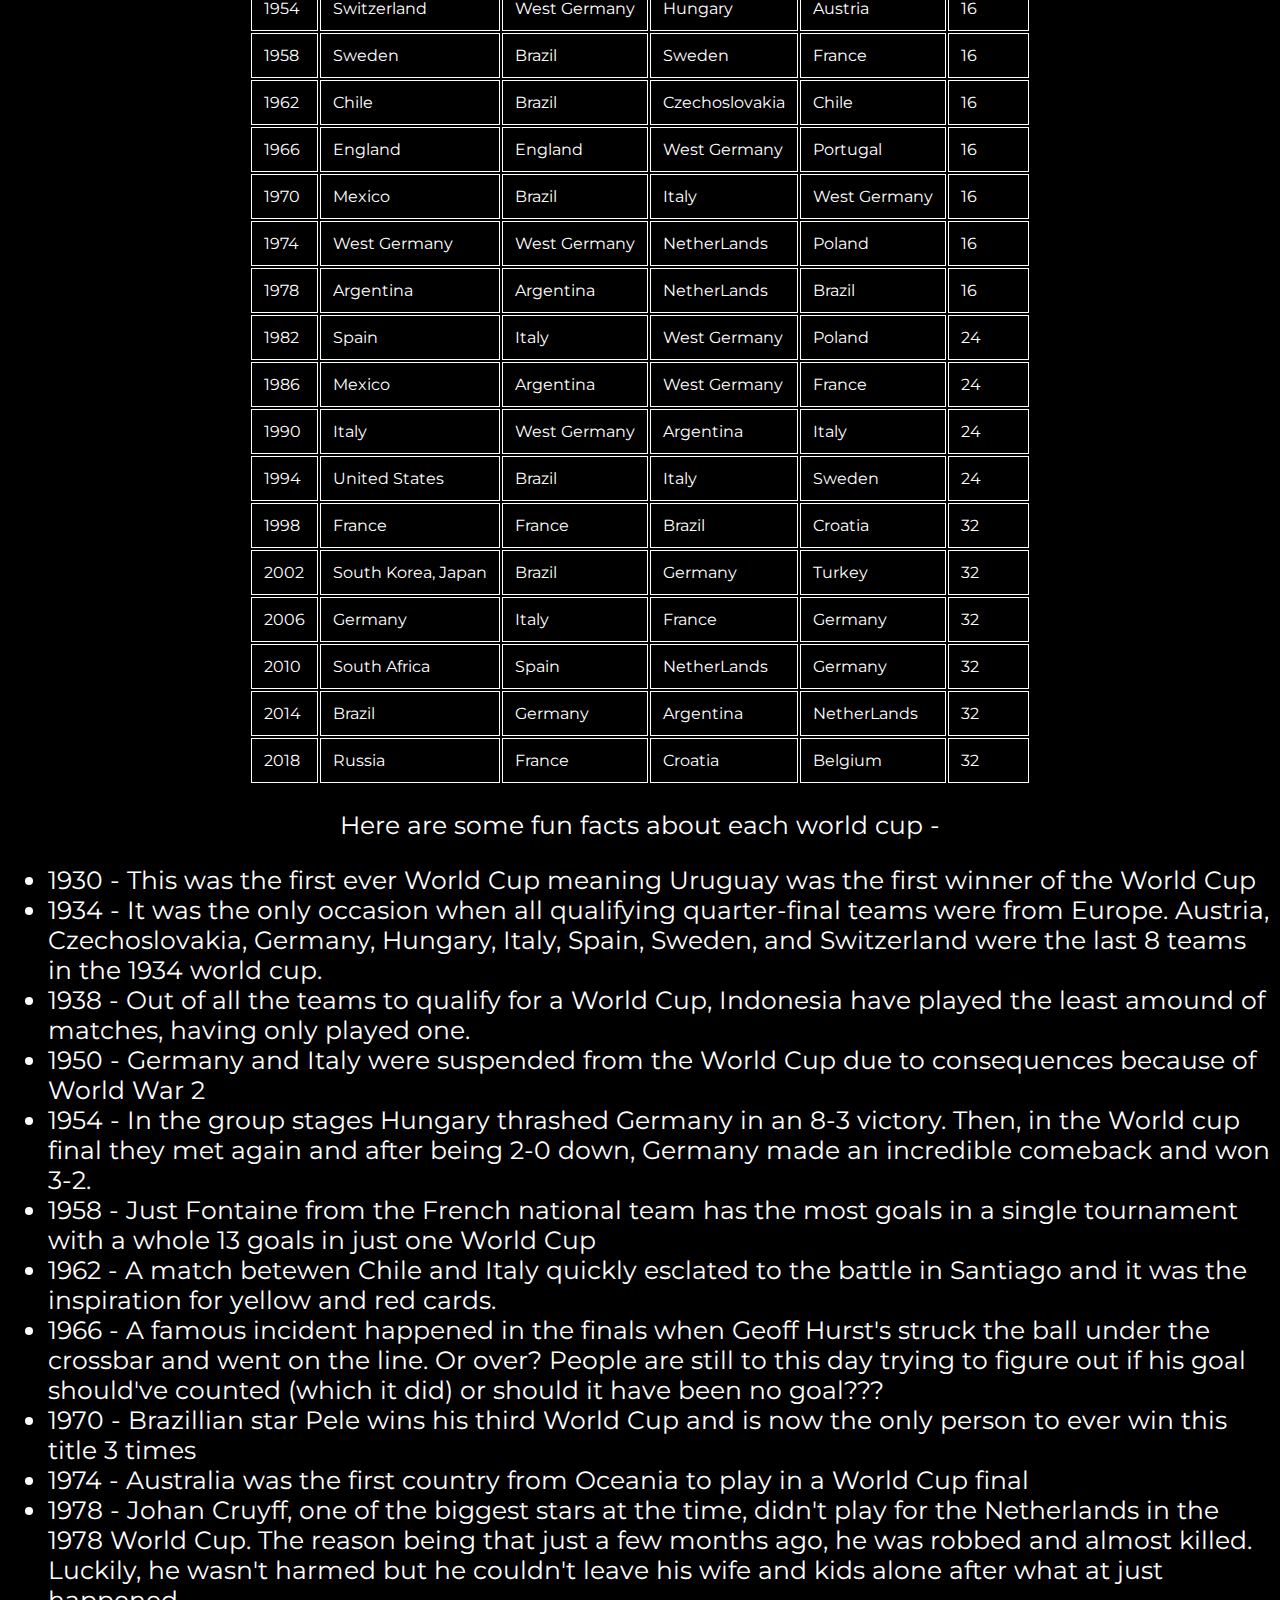
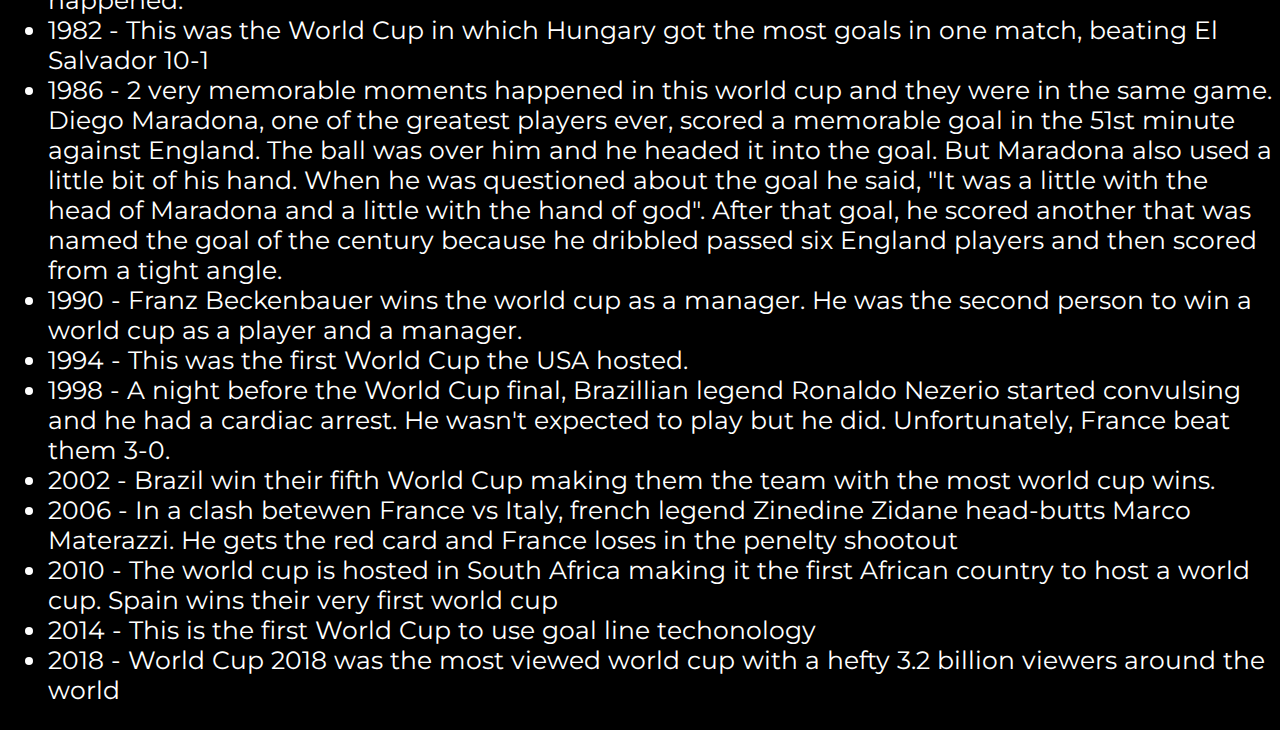
==== commit 9896dbb7: "Update index.html" ====
--- a/index.html
+++ b/index.html
@@ -249,7 +249,7 @@
         <li>2006 - In a clash betewen France vs Italy, french legend Zinedine Zidane head-butts Marco Materazzi. He gets the red card and France loses in the 
             penelty shootout
             <li>2010 - The world cup is hosted in South Africa making it the first African country to host a world cup. Spain wins their very first world cup</li>
-            <li>2014 - This is the first World Cup to use goal line techonology6</li>
+            <li>2014 - This is the first World Cup to use goal line techonology</li>
             <li>2018 - World Cup 2018 was the most viewed world cup with a hefty 3.2 billion viewers around the world</li>
 
         </li>
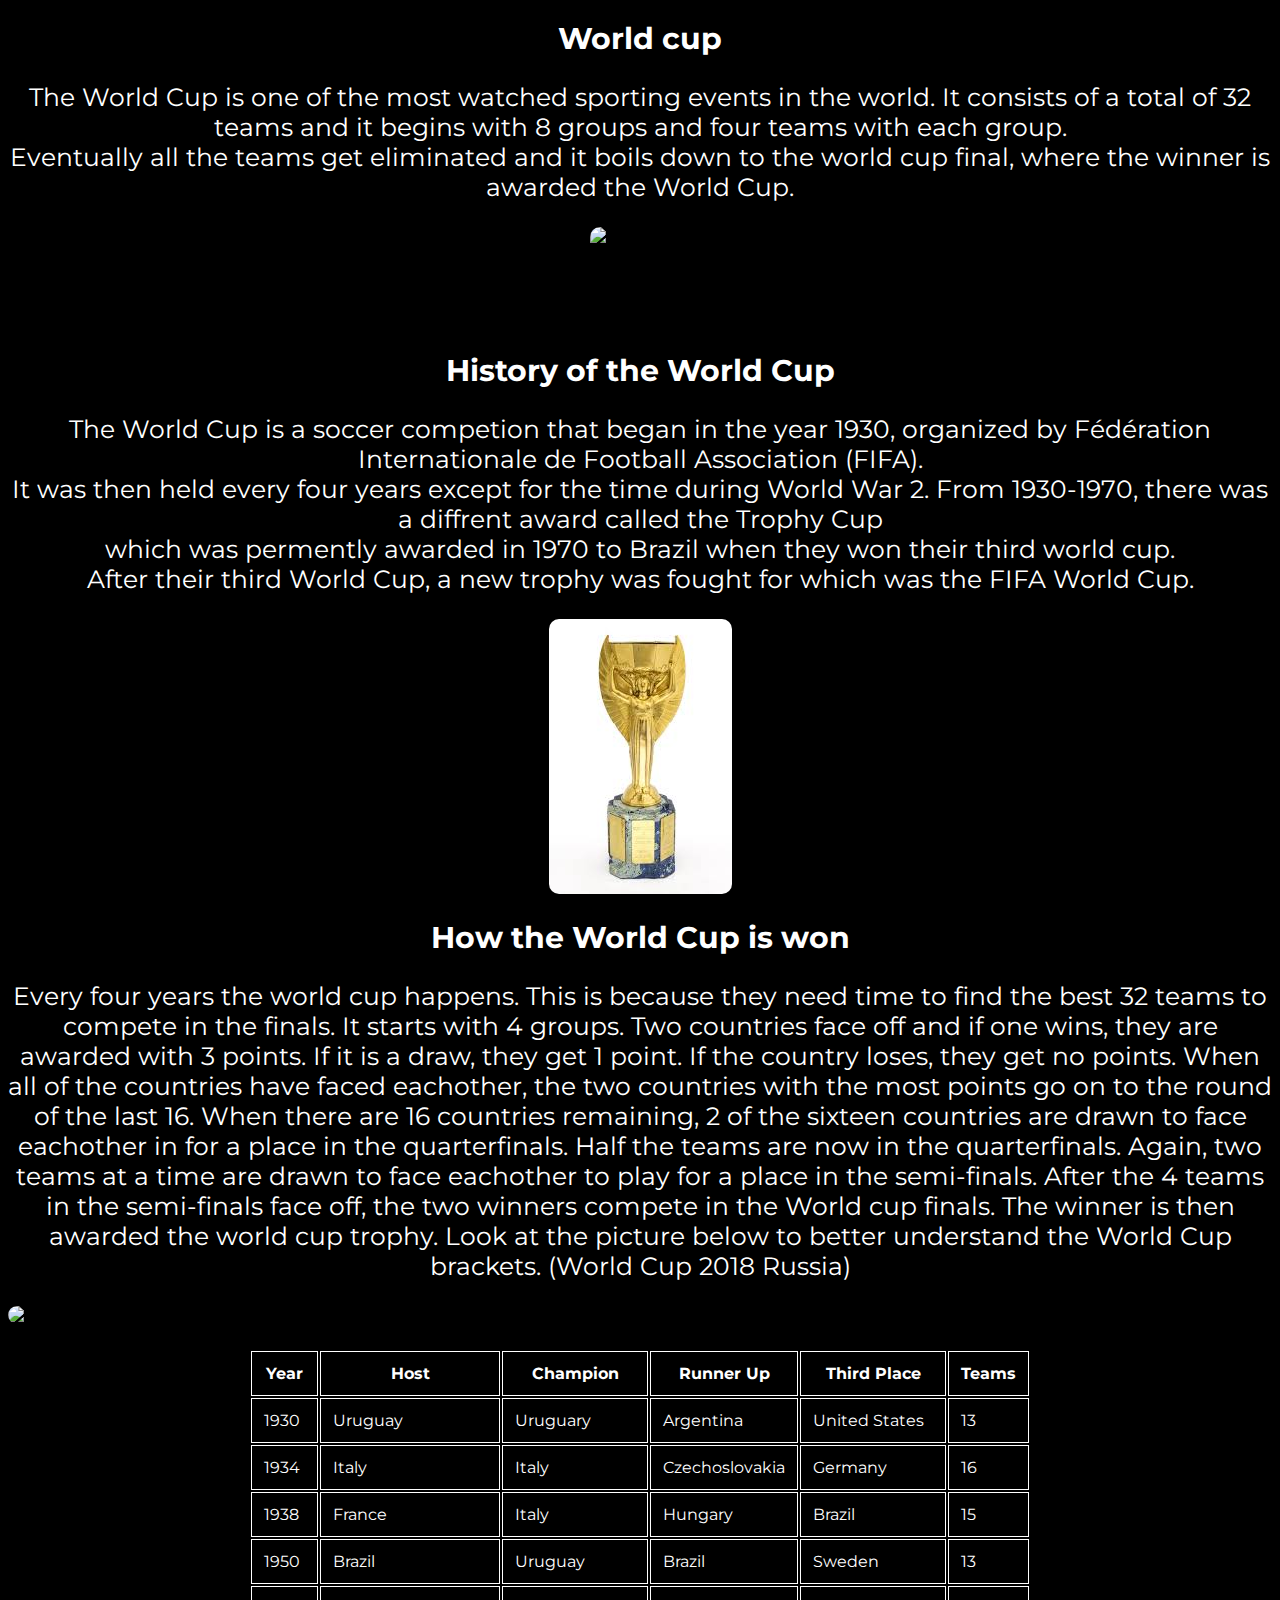
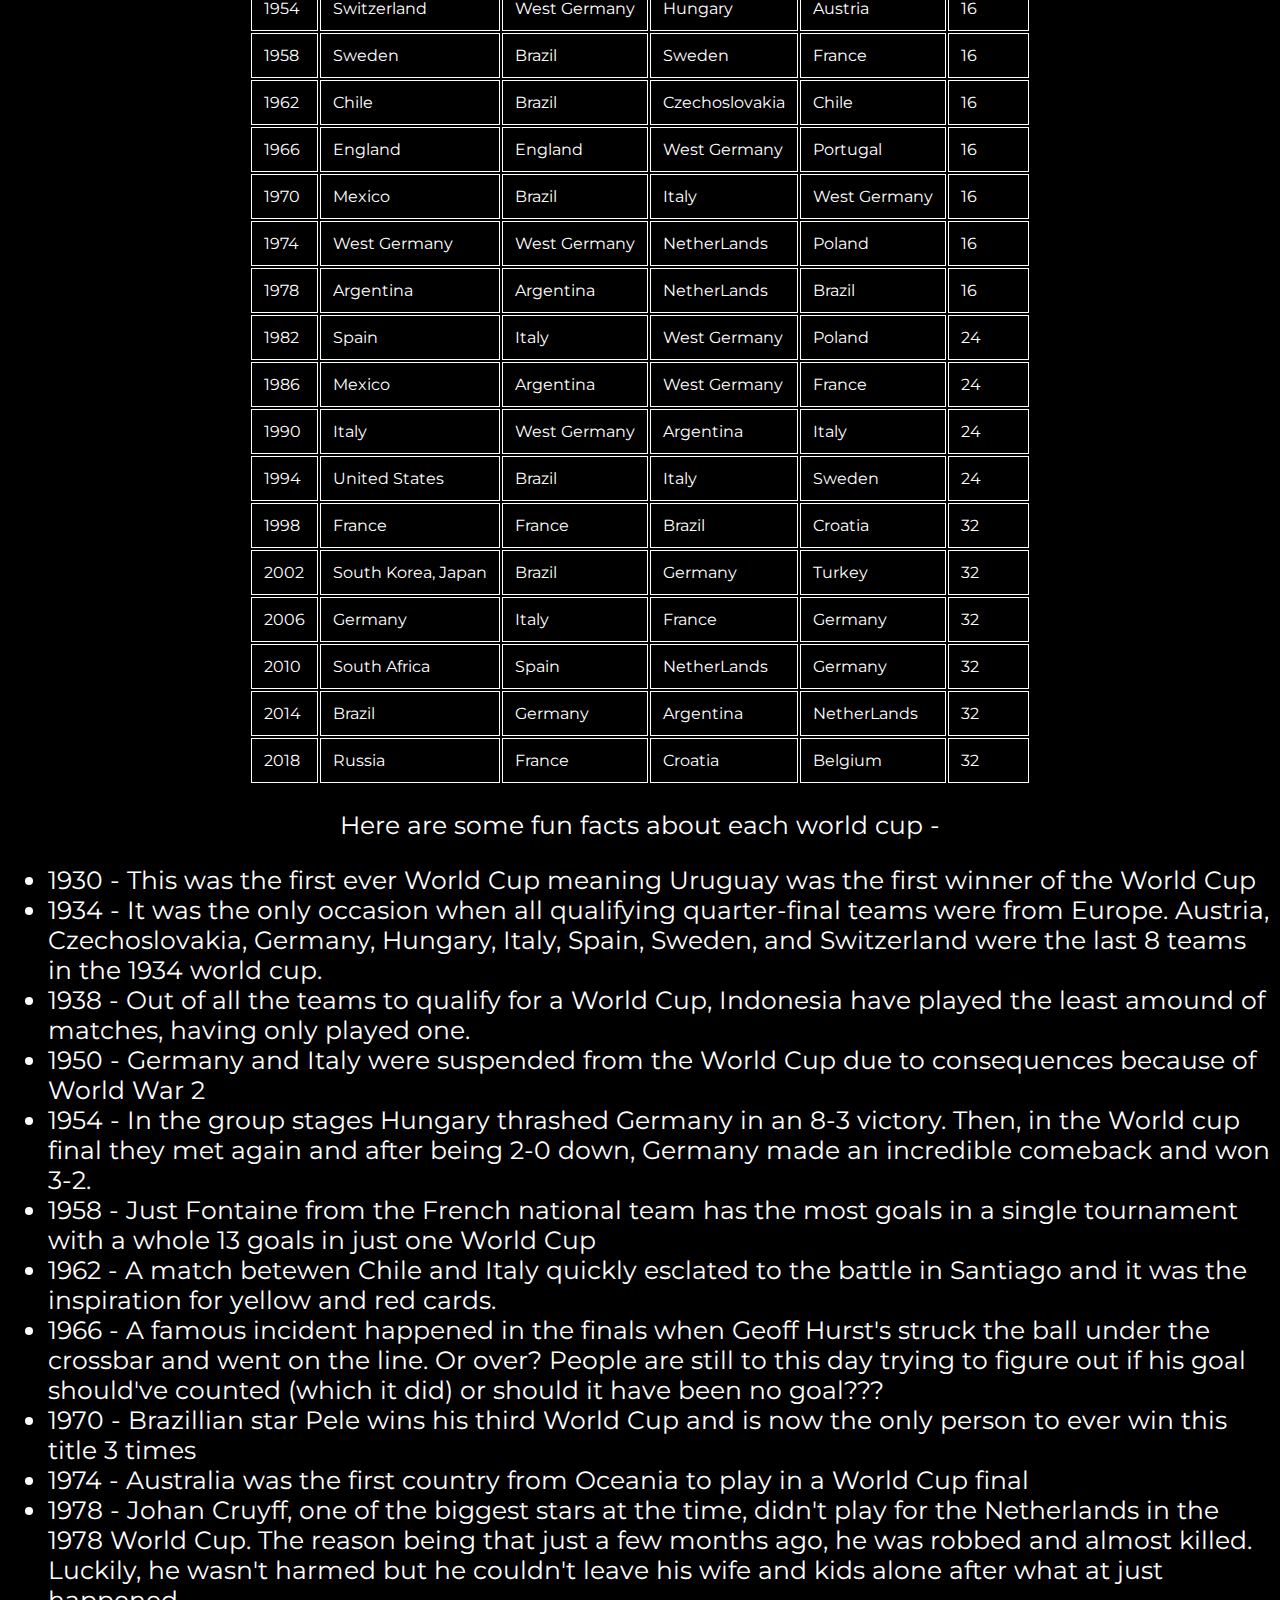
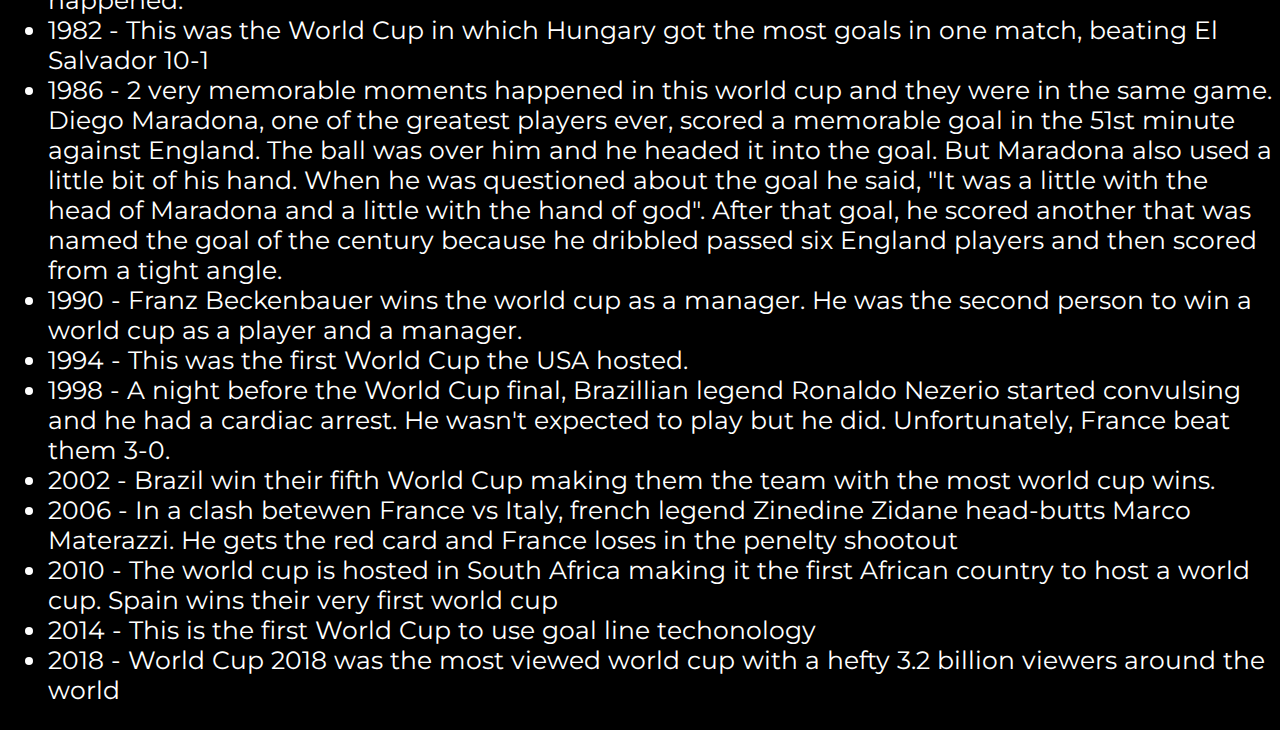
==== commit 8cc6e4de: "Update index.html" ====
--- a/index.html
+++ b/index.html
@@ -9,7 +9,7 @@
 <body>
  
 <h1>World cup</h1>
-<p class="Intro-Info">The World Cup is one of the most watched sporting events in the world. It consists of a total of 32 two teams and it begins with 8 groups and four teams with each group. <br>
+<p class="Intro-Info">The World Cup is one of the most watched sporting events in the world. It consists of a total of 32 teams and it begins with 8 groups and four teams with each group. <br>
 Eventually all the teams get eliminated and it boils down to the world cup final, where the winner is awarded the World Cup.</p>
 <img position: fixed; src="https://upload.wikimedia.org/wikipedia/commons/thumb/5/5b/Tour_da_Ta%C3%A7a_da_Copa_do_Mundo_%2814231974005%29.jpg/1200px-Tour_da_Ta%C3%A7a_da_Copa_do_Mundo_%2814231974005%29.jpg"  
  alt="The world cup trophy" width="100px" height="100px">
